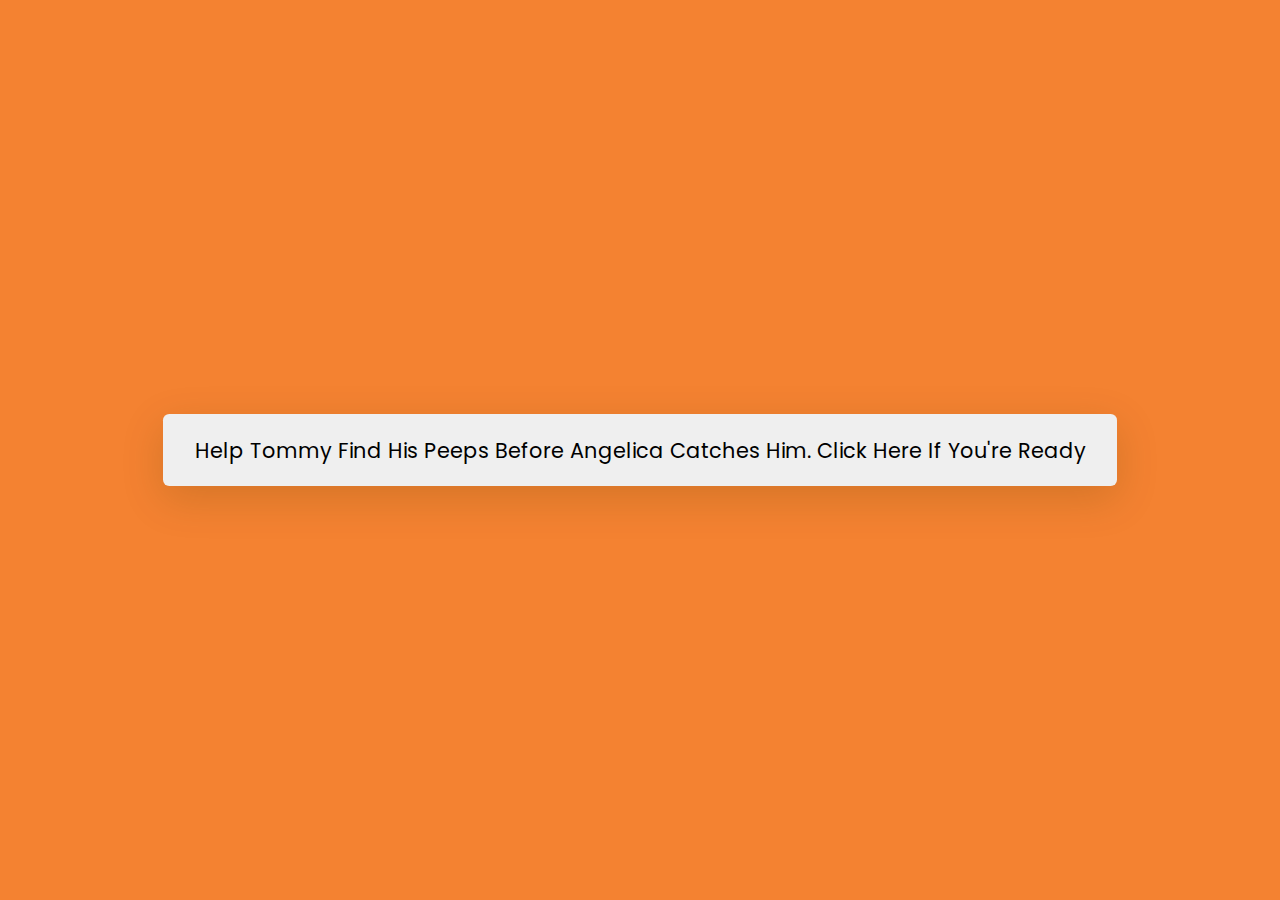
==== results.html @ 36981038 "Debugging game.js, styles2.css and results.html" ====
<!DOCTYPE html>
<html lang="en">

<head>
    <meta name="viewport" content="width=device-width, initial-scale=1.0" />
    <title>The Escape Hunt Experience</title>
    <!-- Google Fonts -->
    <link href="https://fonts.googleapis.com/css2?family=Poppins:wght@400;600&display=swap" rel="stylesheet" />
    <!-- Stylesheet -->
    <link rel="stylesheet" href="styles2.css" />
</head>

<body>
    <div class="wrapper">
        <div class="stats-container">
            <div id="moves-count"></div>
            <div id="time"></div>
        </div>
        <div class="game-container"></div>
        <button id="stop" class="hide">Quit Game</button>
    </div>
    <div class="controls-container">
        <p id="result"></p>
        <button id="start">Help Tommy Find His Peeps Before Angelica Catches Him. Click Here If You're
            Ready</button>
    </div>
    <!-- Script -->
    <script src="game.js"></script>
</body>

</html>
---- styles2.css ----
* {
  padding: 0;
  margin: 0;
  box-sizing: border-box;
  font-family: "Poppins", sans-serif;
}
body {
  background-color: #f431a0;
}
.wrapper {
  box-sizing: content-box;
  width: 26.87em;
  padding: 2.5em 3em;
  background-color: #ffffff;
  position: absolute;
  transform: translate(-50%, -50%);
  left: 50%;
  top: 50%;
  border-radius: 0.6em;
  box-shadow: 0 0.9em 2.8em rgba(86, 66, 0, 0.2);
}
.game-container {
  position: relative;
  width: 100%;
  display: grid;
  gap: 0.6em;
}
.stats-container {
  text-align: right;
  margin-bottom: 1.2em;
}
.stats-container span {
  font-weight: 600;
}
.card-container {
  position: relative;
  width: 6.25em;
  height: 6.25em;
  cursor: pointer;
}
.card-before,
.card-after {
  position: absolute;
  border-radius: 5px;
  width: 100%;
  height: 100%;
  display: flex;
  align-items: center;
  justify-content: center;
  border: 4px solid #000000;
  transition: transform 0.7s ease-out;
  backface-visibility: hidden;
}
.card-before {
  background-color: #31c7f4;
  font-size: 2.8em;
  font-weight: 600;
}
.card-after {
  background-color: #ffffff;
  transform: rotateY(180deg);
}
.card-container.flipped .card-before {
  transform: rotateY(180deg);
}
.card-container.flipped .card-after {
  transform: rotateY(0deg);
}
.controls-container {
  position: absolute;
  display: flex;
  align-items: center;
  justify-content: center;
  flex-direction: column;
  width: 100%;
  height: 100%;
  background-color: #f48231;
  top: 0;
}
button {
  border: none;
  border-radius: 0.3em;
  padding: 1em 1.5em;
  cursor: pointer;
}
#stop {
  font-size: 1.1em;
  display: block;
  margin: 1.1em auto 0 auto;
  background-color: #000000;
  color: #ffffff;
}
.controls-container button {
  font-size: 1.3em;
  box-shadow: 0 0.6em 2em rgba(86, 66, 0, 0.2);
}
.hide {
  display: none;
}
#result {
  text-align: center;
}
#result h2 {
  font-size: 2.5em;
}
#result h4 {
  font-size: 1.8em;
  margin: 0.6em 0 1em 0;
}
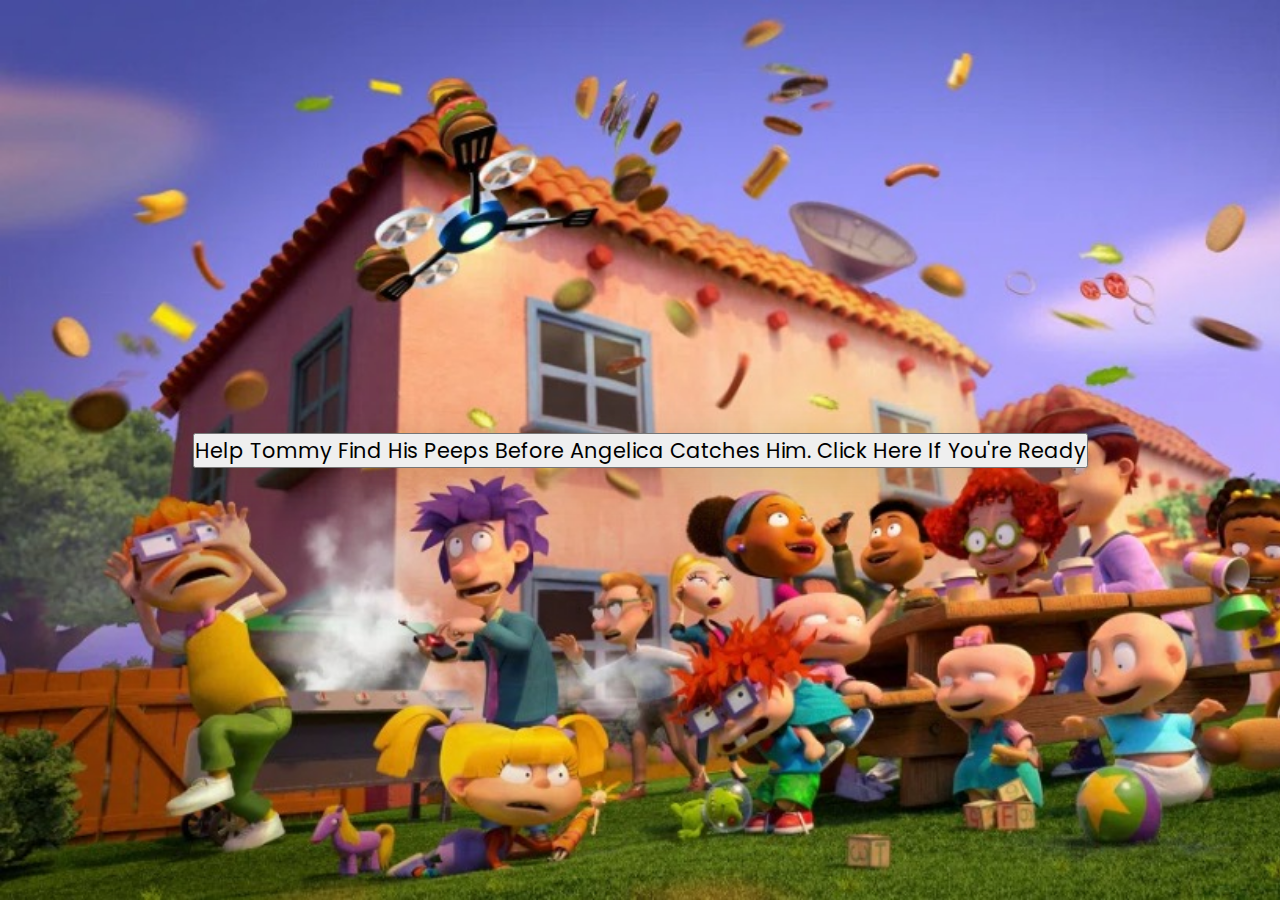
==== commit becdd0a8: "Removed background color for result.html and added background image" ====
--- a/results.html
+++ b/results.html
@@ -20,6 +20,7 @@
         <button id="stop" class="hide">Quit Game</button>
     </div>
     <div class="controls-container">
+        <!-- <img src="./images/Rugrats-5.png"> -->
         <p id="result"></p>
         <button id="start">Help Tommy Find His Peeps Before Angelica Catches Him. Click Here If You're
             Ready</button>
--- a/styles2.css
+++ b/styles2.css
@@ -67,6 +67,11 @@
   transform: rotateY(0deg);
 }
 .controls-container {
+  background-image: url("./images/RugratsChase.png");
+  background-repeat: no-repeat;
+  margin: 0;
+  padding: 0;
+  background-size: cover;
   position: absolute;
   display: flex;
   align-items: center;
@@ -74,14 +79,14 @@
   flex-direction: column;
   width: 100%;
   height: 100%;
-  background-color: #f48231;
   top: 0;
 }
-button {
+button:hover {
   border: none;
-  border-radius: 0.3em;
-  padding: 1em 1.5em;
+  border-radius: 1em;
+  padding: 2em 1.5em;
   cursor: pointer;
+  box-shadow: #060606;
 }
 #stop {
   font-size: 1.1em;
